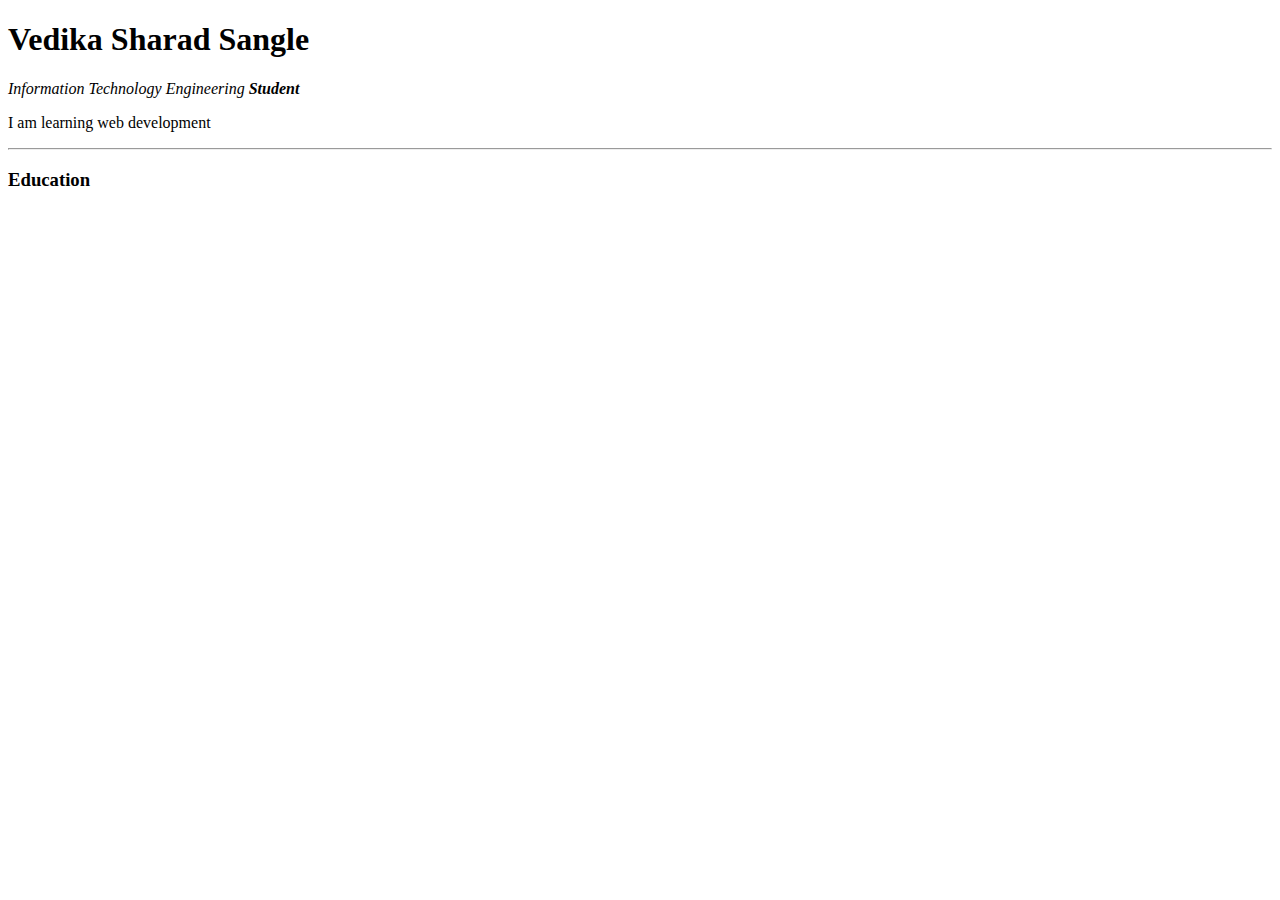
==== index.html @ c7aa2da4 "Add files via upload" ====
<!DOCTYPE html>
<html>
  <head>
    <meta charset="utf-8" />
    <title>Vedika's personal site</title>
  </head>
  <body>
    <h1>Vedika Sharad Sangle</h1> 
    <p><em>Information Technology Engineering <strong>Student</strong></em></p>
    <p>I am learning web development</p>
    <hr>
    <h3>Education</h3>
  </body>
</html>
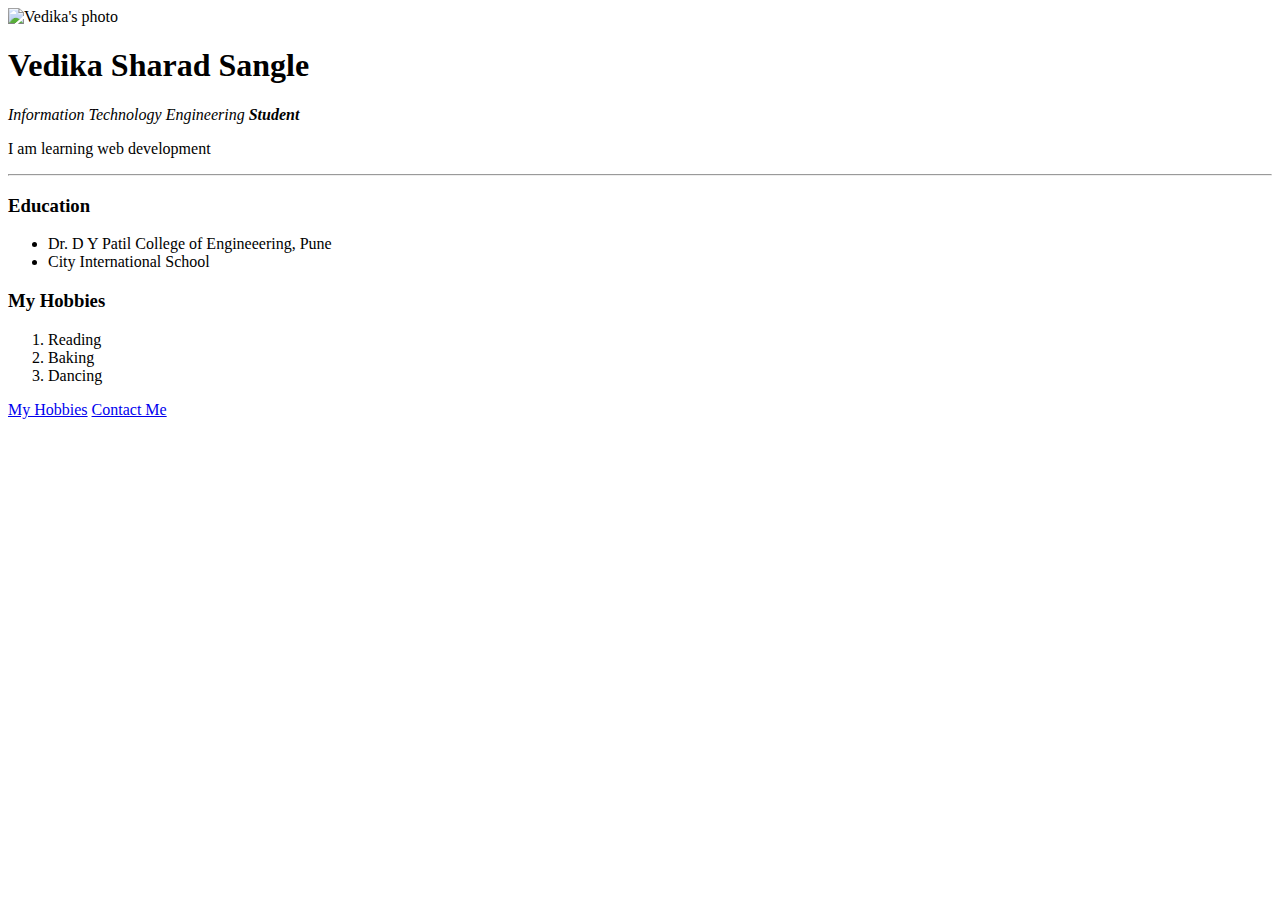
==== commit c46f05e9: "Add files via upload" ====
--- a/index.html
+++ b/index.html
@@ -5,10 +5,24 @@
     <title>Vedika's personal site</title>
   </head>
   <body>
+    <img src ="https://media-exp1.licdn.com/dms/image/C4D03AQGfUDF0QsLp9w/profile-displayphoto-shrink_800_800/0/1655661389285?e=1663200000&v=beta&t=1U5x64Bjw-sKROhfFbewGZgsz0fXICpsmoOhADFMP38" alt ="Vedika's photo">
     <h1>Vedika Sharad Sangle</h1> 
     <p><em>Information Technology Engineering <strong>Student</strong></em></p>
-    <p>I am learning web development</p>
+    <p>I am learning web development</p >
     <hr>
     <h3>Education</h3>
+    <ul>
+      <li>Dr. D Y Patil College of Engineeering, Pune</li>
+      <li>City International School</li>
+    </ul>
+    <h3>My Hobbies</h3>
+    <ol> 
+      <li>Reading</li>
+      <li>Baking</li>
+      <li>Dancing</li>
+    </ol>
+    <a href = "hobbies.html">My Hobbies</a>
+    <a href ="contact.html">Contact Me </a>
   </body>
 </html>
+ 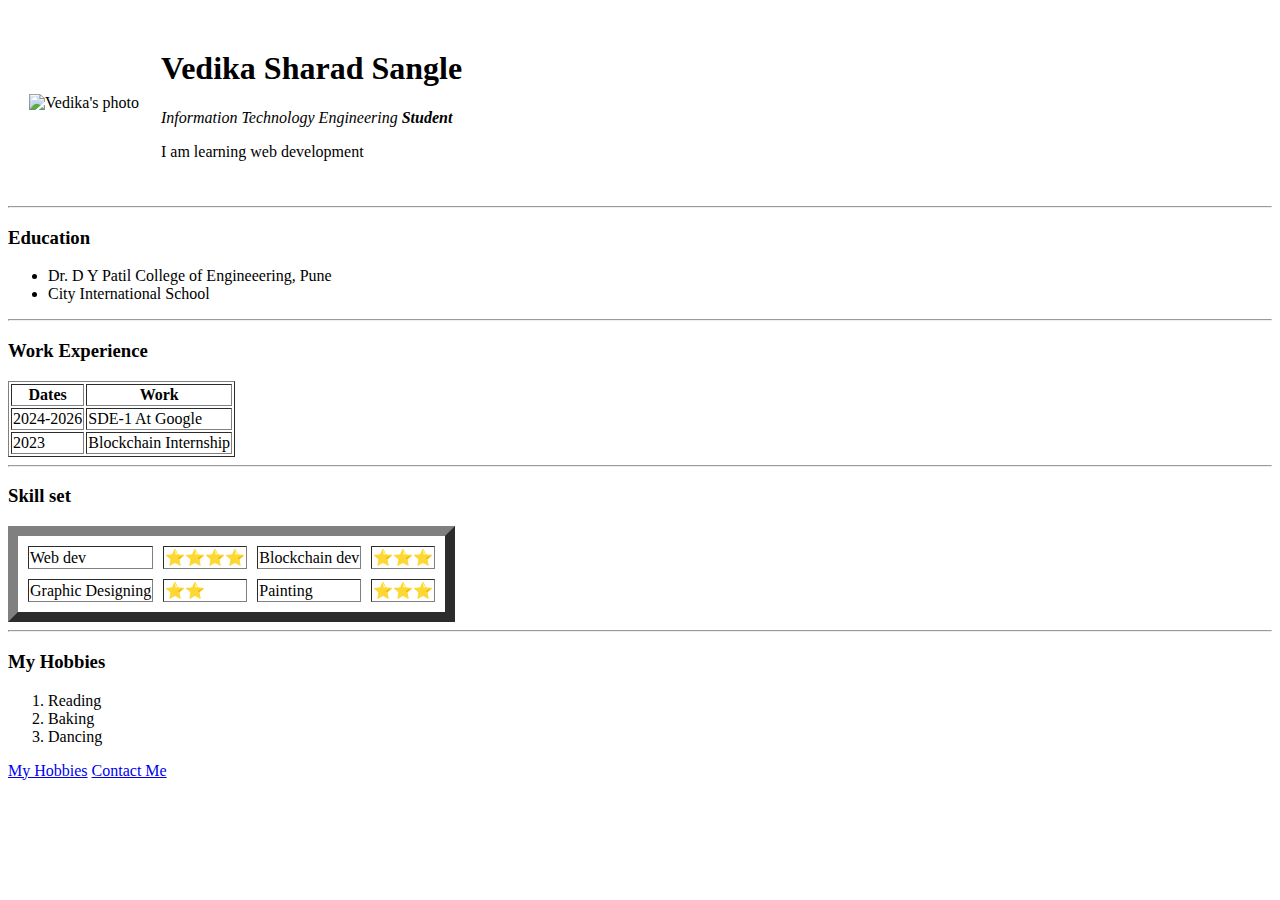
==== commit 3a3e4d20: "Add files via upload" ====
--- a/index.html
+++ b/index.html
@@ -5,16 +5,60 @@
     <title>Vedika's personal site</title>
   </head>
   <body>
-    <img src ="https://media-exp1.licdn.com/dms/image/C4D03AQGfUDF0QsLp9w/profile-displayphoto-shrink_800_800/0/1655661389285?e=1663200000&v=beta&t=1U5x64Bjw-sKROhfFbewGZgsz0fXICpsmoOhADFMP38" alt ="Vedika's photo">
-    <h1>Vedika Sharad Sangle</h1> 
-    <p><em>Information Technology Engineering <strong>Student</strong></em></p>
-    <p>I am learning web development</p >
+    <table cellspacing = 20>
+      <tr>
+        <td>    <img src ="https://media-exp1.licdn.com/dms/image/C4D03AQGfUDF0QsLp9w/profile-displayphoto-shrink_800_800/0/1655661389285?e=1663200000&v=beta&t=1U5x64Bjw-sKROhfFbewGZgsz0fXICpsmoOhADFMP38" alt ="Vedika's photo"></td>
+        <td><h1>Vedika Sharad Sangle</h1> 
+          <p><em>Information Technology Engineering <strong>Student</strong></em></p>
+          <p>I am learning web development</p ></td>
+      </tr>
+    </table>
     <hr>
     <h3>Education</h3>
     <ul>
       <li>Dr. D Y Patil College of Engineeering, Pune</li>
       <li>City International School</li>
     </ul>
+    <hr>
+    <h3>Work Experience </h3>
+    <table border = "1">
+      <thead>
+        <tr>
+          <th>Dates</th>
+          <th>Work</th>
+        </tr>
+      </thead>
+      <tbody>
+      </tbody>
+      <tfoot>
+      </tfoot>
+      <tr>
+        <td>2024-2026</td>
+        <td>SDE-1 At Google</td>
+      </tr>
+      <tr>
+        <td>2023</td>
+        <td>Blockchain Internship</td>
+      </tr>
+    </table>
+    <hr>
+    <h3>Skill set</h3>
+    <table border = "10" cellspacing = "10" >
+      <tr>
+        <td>Web dev</td>
+        <td>⭐⭐⭐⭐</td>
+        <td>Blockchain dev</td>
+        <td>⭐⭐⭐</td>
+        </tr>
+        <tr>
+        <td>Graphic Designing</td>
+        <td>⭐⭐</td>
+        <td>Painting </td>
+        <td>⭐⭐⭐</td>
+        </tr>
+      
+    </table>
+    <hr> 
     <h3>My Hobbies</h3>
     <ol> 
       <li>Reading</li>
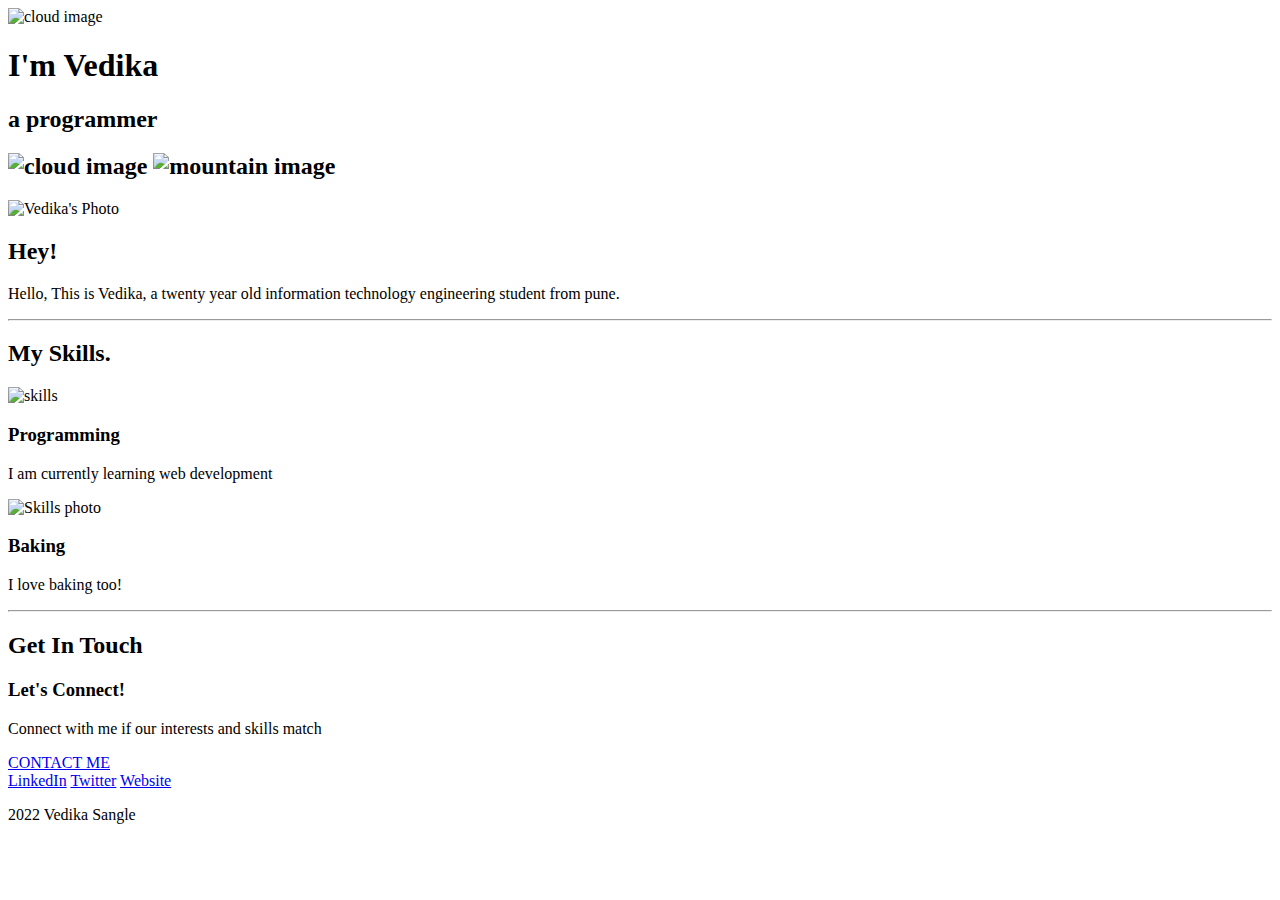
==== commit 88e1f59f: "Add files via upload" ====
--- a/index.html
+++ b/index.html
@@ -1,72 +1,61 @@
 <!DOCTYPE html>
 <html>
-  <head>
-    <meta charset="utf-8" />
-    <title>Vedika's personal site</title>
-  </head>
-  <body>
-    <table cellspacing = 20>
-      <tr>
-        <td>    <img src ="https://media-exp1.licdn.com/dms/image/C4D03AQGfUDF0QsLp9w/profile-displayphoto-shrink_800_800/0/1655661389285?e=1663200000&v=beta&t=1U5x64Bjw-sKROhfFbewGZgsz0fXICpsmoOhADFMP38" alt ="Vedika's photo"></td>
-        <td><h1>Vedika Sharad Sangle</h1> 
-          <p><em>Information Technology Engineering <strong>Student</strong></em></p>
-          <p>I am learning web development</p ></td>
-      </tr>
-    </table>
-    <hr>
-    <h3>Education</h3>
-    <ul>
-      <li>Dr. D Y Patil College of Engineeering, Pune</li>
-      <li>City International School</li>
-    </ul>
-    <hr>
-    <h3>Work Experience </h3>
-    <table border = "1">
-      <thead>
-        <tr>
-          <th>Dates</th>
-          <th>Work</th>
-        </tr>
-      </thead>
-      <tbody>
-      </tbody>
-      <tfoot>
-      </tfoot>
-      <tr>
-        <td>2024-2026</td>
-        <td>SDE-1 At Google</td>
-      </tr>
-      <tr>
-        <td>2023</td>
-        <td>Blockchain Internship</td>
-      </tr>
-    </table>
-    <hr>
-    <h3>Skill set</h3>
-    <table border = "10" cellspacing = "10" >
-      <tr>
-        <td>Web dev</td>
-        <td>⭐⭐⭐⭐</td>
-        <td>Blockchain dev</td>
-        <td>⭐⭐⭐</td>
-        </tr>
-        <tr>
-        <td>Graphic Designing</td>
-        <td>⭐⭐</td>
-        <td>Painting </td>
-        <td>⭐⭐⭐</td>
-        </tr>
+    <head>
+        <meta charset = "utf-8">
+        <title>
+            Vedika Sangle
+        </title>
+        <link rel ="stylesheet" href = "./css/styles.css">
+        <link rel = "icon" href = "favicon (1).ico">
+        <link rel="preconnect" href="https://fonts.googleapis.com">
+<link rel="preconnect" href="https://fonts.gstatic.com" crossorigin>
+<link href="https://fonts.googleapis.com/css2?family=Merriweather&family=Montserrat:wght@300&family=Sacramento&display=swap" rel="stylesheet">
+    </head>
+    <body>
+        <div class = "top-container">
+        <img class ="top-cloud" src = "images/cloud.png" alt = "cloud image ">
+        <h1>I'm  Vedika</h1>
+        <h2>a programmer<h2> 
+        <img class ="bottom-cloud" src = "images/cloud.png" alt = "cloud image "> 
+        <img src = "images/mountain.png" alt = "mountain image"> 
+        </div>
+        <div class="middle-container">
+            <div class="profile">
+              <img src="D:\Web development\CSS - My Site\images\angela.png" alt="Vedika's Photo">
+              <h2>Hey!</h2>
+              <p class = "intro">Hello, This is Vedika, a twenty year old information technology engineering student from pune. </p>
+            </div>
+            <hr>
+            <div class="skills">
+              <h2>My Skills.</h2>
+              <div class="skill-row">
+                <img class="code-img" src="D:\Web development\CSS - My Site\images\computer.png" alt="skills">
+                <h3>Programming</h3>
+                <p class = "pclass">I am currently learning web development</p>
+              </div>
+              <div class="skill-row">
+                <img class="chilli-img" src="D:\Web development\CSS - My Site\images\chillies.png" alt="Skills photo">
+                <h3>Baking</h3>
+                <p class = "pclass1">I love baking too!</p>
+              </div>
+            </div>
+            <hr>
+            <div class="contact-me">
+              <h2>Get In Touch</h2>
+              <h3>Let's Connect!</h3>
+              <p class ="contact-message">Connect with me if our interests and skills match</p>
+              <a class="btn" href="vedikasangle@email.com">CONTACT ME</a>
+            </div>
+          </div>
+          <div class="bottom-container">
+            <a class="footer-link" href="https://www.linkedin.com/">LinkedIn</a>
+            <a class="footer-link" href="https://twitter.com/">Twitter</a>
+            <a class="footer-link" href="https://www.appbrewery.co/">Website</a>
+            <p class = "copyright">2022 Vedika Sangle</p>
+          </div>
+          
       
-    </table>
-    <hr> 
-    <h3>My Hobbies</h3>
-    <ol> 
-      <li>Reading</li>
-      <li>Baking</li>
-      <li>Dancing</li>
-    </ol>
-    <a href = "hobbies.html">My Hobbies</a>
-    <a href ="contact.html">Contact Me </a>
-  </body>
+    </body> 
 </html>
+
  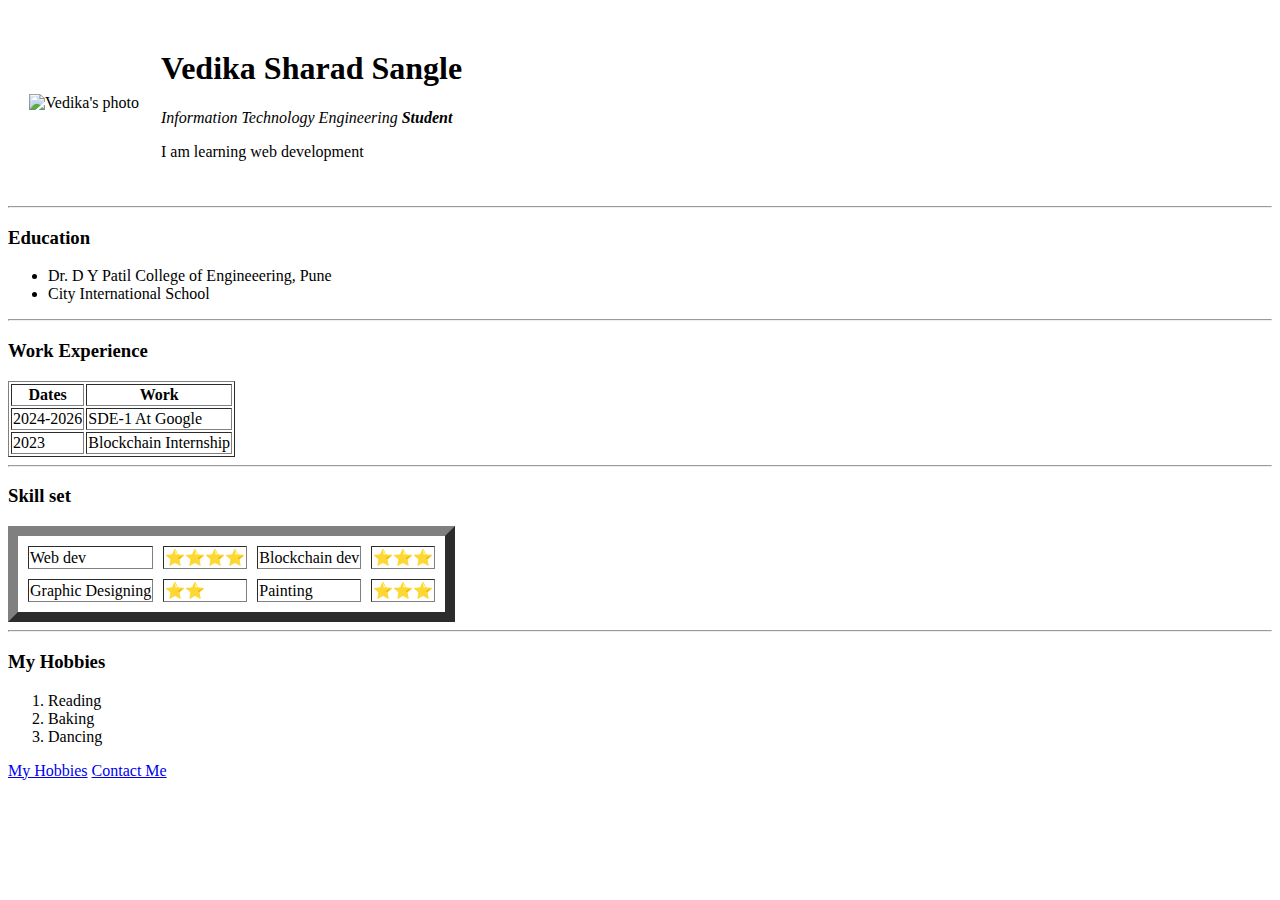
==== commit 1e786b8e: "Add files via upload" ====
--- a/index.html
+++ b/index.html
@@ -1,61 +1,73 @@
 <!DOCTYPE html>
 <html>
-    <head>
-        <meta charset = "utf-8">
-        <title>
-            Vedika Sangle
-        </title>
-        <link rel ="stylesheet" href = "./css/styles.css">
-        <link rel = "icon" href = "favicon (1).ico">
-        <link rel="preconnect" href="https://fonts.googleapis.com">
-<link rel="preconnect" href="https://fonts.gstatic.com" crossorigin>
-<link href="https://fonts.googleapis.com/css2?family=Merriweather&family=Montserrat:wght@300&family=Sacramento&display=swap" rel="stylesheet">
-    </head>
-    <body>
-        <div class = "top-container">
-        <img class ="top-cloud" src = "images/cloud.png" alt = "cloud image ">
-        <h1>I'm  Vedika</h1>
-        <h2>a programmer<h2> 
-        <img class ="bottom-cloud" src = "images/cloud.png" alt = "cloud image "> 
-        <img src = "images/mountain.png" alt = "mountain image"> 
-        </div>
-        <div class="middle-container">
-            <div class="profile">
-              <img src="D:\Web development\CSS - My Site\images\angela.png" alt="Vedika's Photo">
-              <h2>Hey!</h2>
-              <p class = "intro">Hello, This is Vedika, a twenty year old information technology engineering student from pune. </p>
-            </div>
-            <hr>
-            <div class="skills">
-              <h2>My Skills.</h2>
-              <div class="skill-row">
-                <img class="code-img" src="D:\Web development\CSS - My Site\images\computer.png" alt="skills">
-                <h3>Programming</h3>
-                <p class = "pclass">I am currently learning web development</p>
-              </div>
-              <div class="skill-row">
-                <img class="chilli-img" src="D:\Web development\CSS - My Site\images\chillies.png" alt="Skills photo">
-                <h3>Baking</h3>
-                <p class = "pclass1">I love baking too!</p>
-              </div>
-            </div>
-            <hr>
-            <div class="contact-me">
-              <h2>Get In Touch</h2>
-              <h3>Let's Connect!</h3>
-              <p class ="contact-message">Connect with me if our interests and skills match</p>
-              <a class="btn" href="vedikasangle@email.com">CONTACT ME</a>
-            </div>
-          </div>
-          <div class="bottom-container">
-            <a class="footer-link" href="https://www.linkedin.com/">LinkedIn</a>
-            <a class="footer-link" href="https://twitter.com/">Twitter</a>
-            <a class="footer-link" href="https://www.appbrewery.co/">Website</a>
-            <p class = "copyright">2022 Vedika Sangle</p>
-          </div>
-          
+  <head>
+    <meta charset="utf-8" />
+    <title>Vedika's personal site</title>
+    <link rel ="stylesheet" href = "./css/styles.css">
+  </head>
+  <body>
+    <table cellspacing = 20>
+      <tr>
+        <td>    <img src ="https://media-exp1.licdn.com/dms/image/C4D03AQGfUDF0QsLp9w/profile-displayphoto-shrink_800_800/0/1655661389285?e=1663200000&v=beta&t=1U5x64Bjw-sKROhfFbewGZgsz0fXICpsmoOhADFMP38" alt ="Vedika's photo"></td>
+        <td><h1>Vedika Sharad Sangle</h1> 
+          <p><em>Information Technology Engineering <strong>Student</strong></em></p>
+          <p>I am learning web development</p ></td>
+      </tr>
+    </table>
+    <hr>
+    <h3>Education</h3>
+    <ul>
+      <li>Dr. D Y Patil College of Engineeering, Pune</li>
+      <li>City International School</li>
+    </ul>
+    <hr>
+    <h3>Work Experience </h3>
+    <table border = "1">
+      <thead>
+        <tr>
+          <th>Dates</th>
+          <th>Work</th>
+        </tr>
+      </thead>
+      <tbody>
+      </tbody>
+      <tfoot>
+      </tfoot>
+      <tr>
+        <td>2024-2026</td>
+        <td>SDE-1 At Google</td>
+      </tr>
+      <tr>
+        <td>2023</td>
+        <td>Blockchain Internship</td>
+      </tr>
+    </table>
+    <hr>
+    <h3>Skill set</h3>
+    <table border = "10" cellspacing = "10" >
+      <tr>
+        <td>Web dev</td>
+        <td>⭐⭐⭐⭐</td>
+        <td>Blockchain dev</td>
+        <td>⭐⭐⭐</td>
+        </tr>
+        <tr>
+        <td>Graphic Designing</td>
+        <td>⭐⭐</td>
+        <td>Painting </td>
+        <td>⭐⭐⭐</td>
+        </tr>
       
-    </body> 
+    </table>
+    <hr> 
+    <h3>My Hobbies</h3>
+    <ol> 
+      <li>Reading</li>
+      <li>Baking</li>
+      <li>Dancing</li>
+    </ol>
+    <a href = "hobbies.html">My Hobbies</a>
+    <a href ="contact.html">Contact Me </a>
+  </body>
 </html>
-
- + 
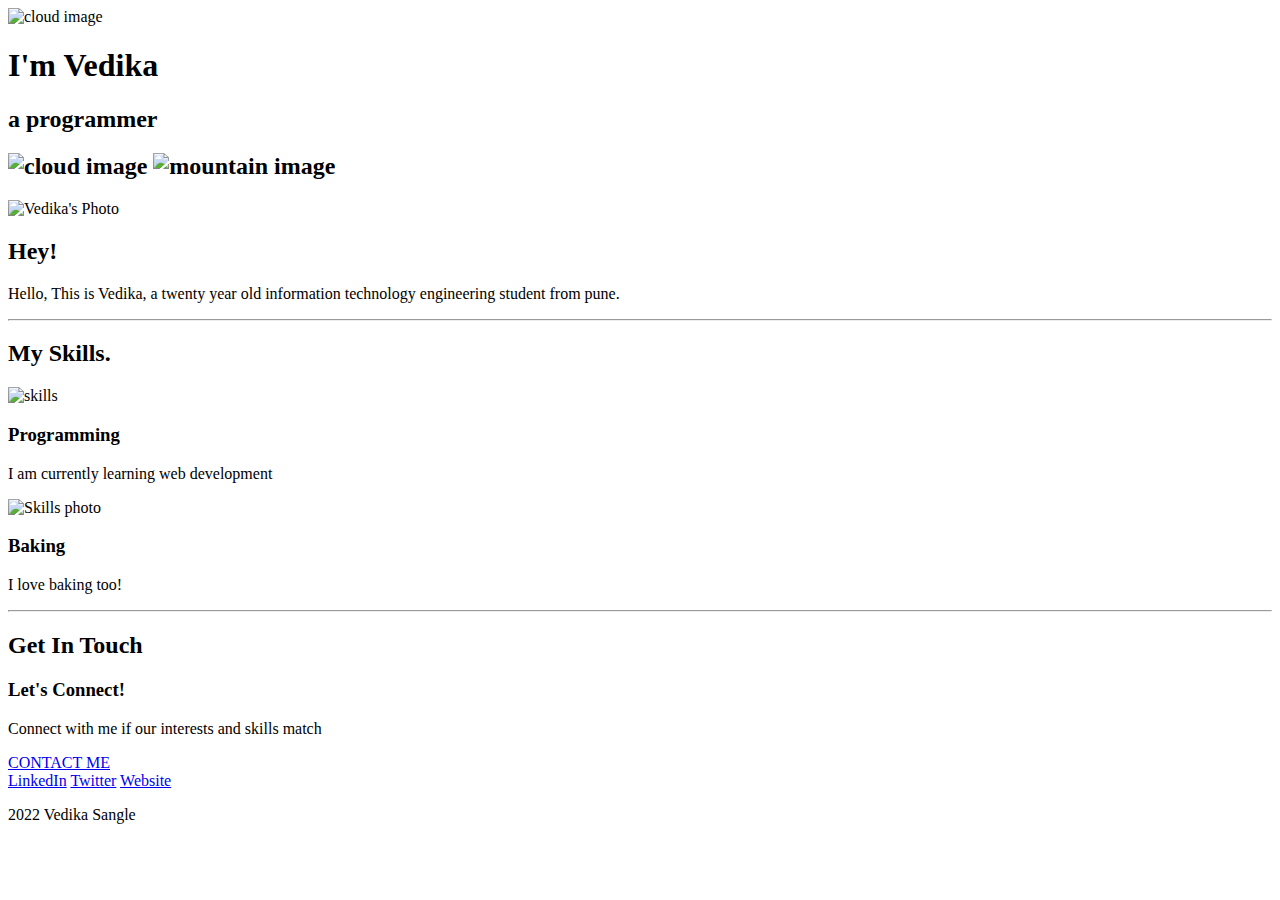
==== commit 4f3413a7: "Add files via upload" ====
--- a/index.html
+++ b/index.html
@@ -1,73 +1,61 @@
 <!DOCTYPE html>
 <html>
-  <head>
-    <meta charset="utf-8" />
-    <title>Vedika's personal site</title>
-    <link rel ="stylesheet" href = "./css/styles.css">
-  </head>
-  <body>
-    <table cellspacing = 20>
-      <tr>
-        <td>    <img src ="https://media-exp1.licdn.com/dms/image/C4D03AQGfUDF0QsLp9w/profile-displayphoto-shrink_800_800/0/1655661389285?e=1663200000&v=beta&t=1U5x64Bjw-sKROhfFbewGZgsz0fXICpsmoOhADFMP38" alt ="Vedika's photo"></td>
-        <td><h1>Vedika Sharad Sangle</h1> 
-          <p><em>Information Technology Engineering <strong>Student</strong></em></p>
-          <p>I am learning web development</p ></td>
-      </tr>
-    </table>
-    <hr>
-    <h3>Education</h3>
-    <ul>
-      <li>Dr. D Y Patil College of Engineeering, Pune</li>
-      <li>City International School</li>
-    </ul>
-    <hr>
-    <h3>Work Experience </h3>
-    <table border = "1">
-      <thead>
-        <tr>
-          <th>Dates</th>
-          <th>Work</th>
-        </tr>
-      </thead>
-      <tbody>
-      </tbody>
-      <tfoot>
-      </tfoot>
-      <tr>
-        <td>2024-2026</td>
-        <td>SDE-1 At Google</td>
-      </tr>
-      <tr>
-        <td>2023</td>
-        <td>Blockchain Internship</td>
-      </tr>
-    </table>
-    <hr>
-    <h3>Skill set</h3>
-    <table border = "10" cellspacing = "10" >
-      <tr>
-        <td>Web dev</td>
-        <td>⭐⭐⭐⭐</td>
-        <td>Blockchain dev</td>
-        <td>⭐⭐⭐</td>
-        </tr>
-        <tr>
-        <td>Graphic Designing</td>
-        <td>⭐⭐</td>
-        <td>Painting </td>
-        <td>⭐⭐⭐</td>
-        </tr>
+    <head>
+        <meta charset = "utf-8">
+        <title>
+            Vedika Sangle
+        </title>
+        <link rel ="stylesheet" href = "./css/styles.css">
+        <link rel = "icon" href = "favicon (1).ico">
+        <link rel="preconnect" href="https://fonts.googleapis.com">
+<link rel="preconnect" href="https://fonts.gstatic.com" crossorigin>
+<link href="https://fonts.googleapis.com/css2?family=Merriweather&family=Montserrat:wght@300&family=Sacramento&display=swap" rel="stylesheet">
+    </head>
+    <body>
+        <div class = "top-container">
+        <img class ="top-cloud" src = "images/cloud.png" alt = "cloud image ">
+        <h1>I'm  Vedika</h1>
+        <h2>a programmer<h2> 
+        <img class ="bottom-cloud" src = "images/cloud.png" alt = "cloud image "> 
+        <img src = "images/mountain.png" alt = "mountain image"> 
+        </div>
+        <div class="middle-container">
+            <div class="profile">
+              <img src="D:\Web development\CSS - My Site\images\angela.png" alt="Vedika's Photo">
+              <h2>Hey!</h2>
+              <p class = "intro">Hello, This is Vedika, a twenty year old information technology engineering student from pune. </p>
+            </div>
+            <hr>
+            <div class="skills">
+              <h2>My Skills.</h2>
+              <div class="skill-row">
+                <img class="code-img" src="D:\Web development\CSS - My Site\images\computer.png" alt="skills">
+                <h3>Programming</h3>
+                <p class = "pclass">I am currently learning web development</p>
+              </div>
+              <div class="skill-row">
+                <img class="chilli-img" src="D:\Web development\CSS - My Site\images\chillies.png" alt="Skills photo">
+                <h3>Baking</h3>
+                <p class = "pclass1">I love baking too!</p>
+              </div>
+            </div>
+            <hr>
+            <div class="contact-me">
+              <h2>Get In Touch</h2>
+              <h3>Let's Connect!</h3>
+              <p class ="contact-message">Connect with me if our interests and skills match</p>
+              <a class="btn" href="vedikasangle@email.com">CONTACT ME</a>
+            </div>
+          </div>
+          <div class="bottom-container">
+            <a class="footer-link" href="https://www.linkedin.com/">LinkedIn</a>
+            <a class="footer-link" href="https://twitter.com/">Twitter</a>
+            <a class="footer-link" href="https://www.appbrewery.co/">Website</a>
+            <p class = "copyright">2022 Vedika Sangle</p>
+          </div>
+          
       
-    </table>
-    <hr> 
-    <h3>My Hobbies</h3>
-    <ol> 
-      <li>Reading</li>
-      <li>Baking</li>
-      <li>Dancing</li>
-    </ol>
-    <a href = "hobbies.html">My Hobbies</a>
-    <a href ="contact.html">Contact Me </a>
-  </body>
+    </body> 
 </html>
- 
+
+ 